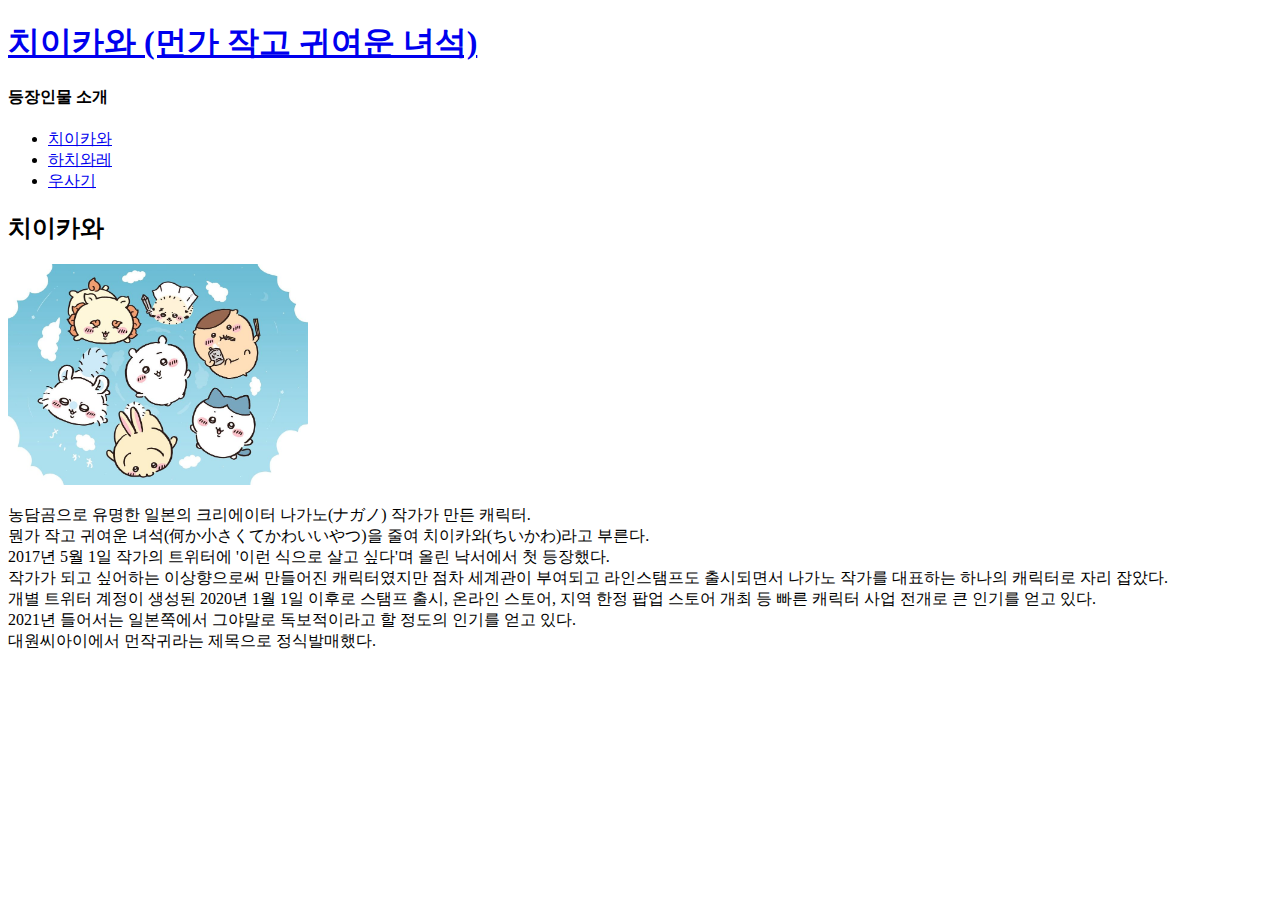
==== index.html @ 1daf2ad9 "index.html로 수정" ====
<!DOCTYPE html>
<head>
    <meta charset="UTF-8">
    <meta http-equiv="X-UA-Compatible" content="IE=edge">
    <meta name="viewport" content="width=device-width, initial-scale=1.0">
    <title>치이카와 소개</title>
</head>
<body>
    <h1><a href="index.html">치이카와 (먼가 작고 귀여운 녀석)</a></h1>
    <h4>등장인물 소개</h4>
    <ul>
        <li><a href="chikawa.html">치이카와</a></li>
        <li><a href="hachiware.html">하치와레</a></li>
        <li><a href="usagi.html">우사기</a></li>
    </ul>
    <h2>치이카와</h2>
    <img src="main.jfif" width="300">
    <p>
        농담곰으로 유명한 일본의 크리에이터 나가노(ナガノ) 작가가 만든 캐릭터. <br>
        뭔가 작고 귀여운 녀석(何か小さくてかわいいやつ)을 줄여 치이카와(ちいかわ)라고 부른다.<br>
        2017년 5월 1일 작가의 트위터에 '이런 식으로 살고 싶다'며 올린 낙서에서 첫 등장했다. <br>
        작가가 되고 싶어하는 이상향으로써 만들어진 캐릭터였지만 점차 세계관이 부여되고 라인스탬프도 출시되면서 나가노 작가를 대표하는 하나의 캐릭터로 자리 잡았다. <br>
        개별 트위터 계정이 생성된 2020년 1월 1일 이후로 스탬프 출시, 온라인 스토어, 지역 한정 팝업 스토어 개최 등 빠른 캐릭터 사업 전개로 큰 인기를 얻고 있다.<br>
        2021년 들어서는 일본쪽에서 그야말로 독보적이라고 할 정도의 인기를 얻고 있다.<br>
        대원씨아이에서 먼작귀라는 제목으로 정식발매했다.
    </p>
</body>
</html>
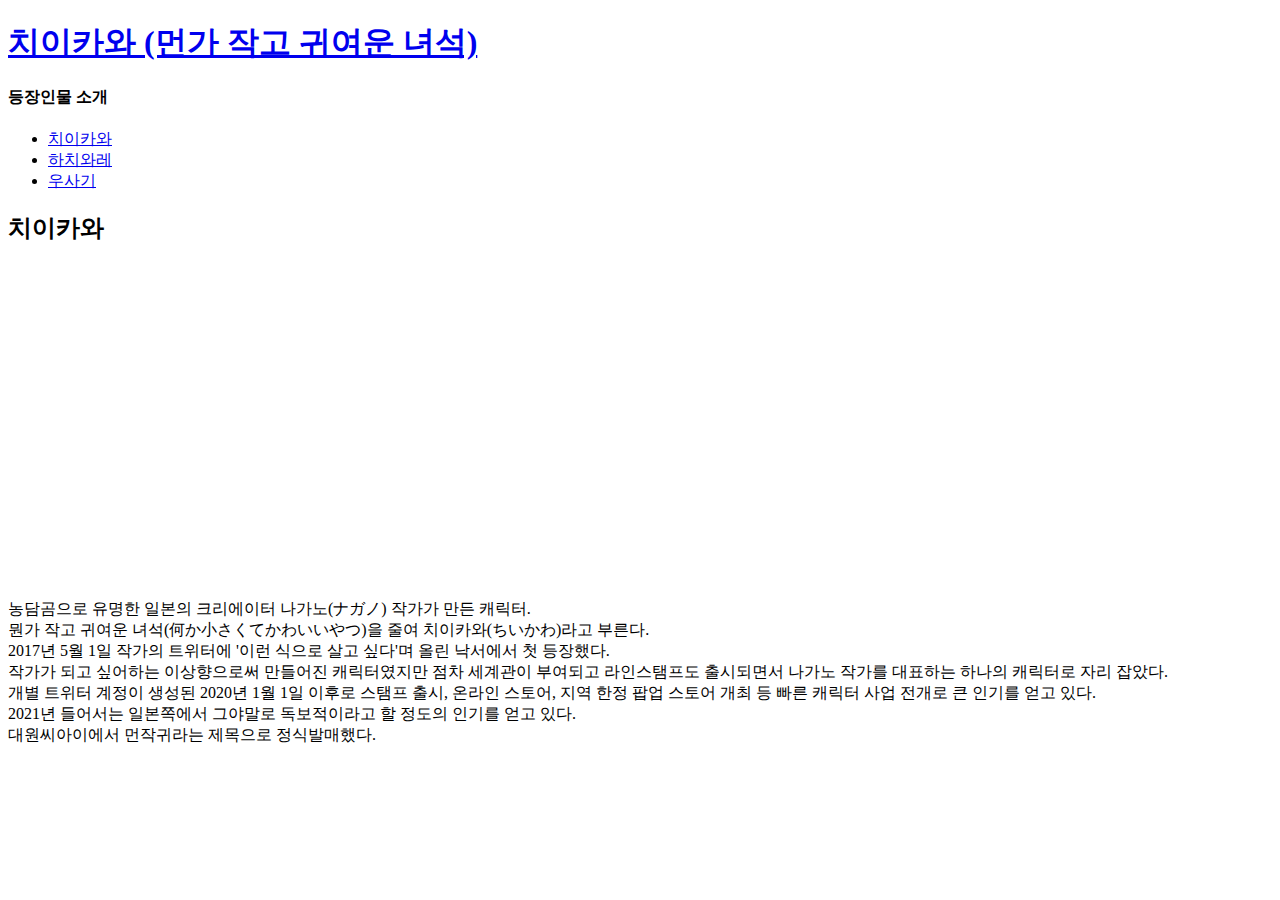
==== commit 0d913828: "Update index.html" ====
--- a/index.html
+++ b/index.html
@@ -14,7 +14,9 @@
         <li><a href="usagi.html">우사기</a></li>
     </ul>
     <h2>치이카와</h2>
-    <img src="main.jfif" width="300">
+    <p>
+        <iframe width="560" height="315" src="https://www.youtube.com/embed/m4yfCS_YBUU" title="YouTube video player" frameborder="0" allow="accelerometer; autoplay; clipboard-write; encrypted-media; gyroscope; picture-in-picture; web-share" allowfullscreen></iframe>
+    </p>
     <p>
         농담곰으로 유명한 일본의 크리에이터 나가노(ナガノ) 작가가 만든 캐릭터. <br>
         뭔가 작고 귀여운 녀석(何か小さくてかわいいやつ)을 줄여 치이카와(ちいかわ)라고 부른다.<br>
@@ -24,5 +26,27 @@
         2021년 들어서는 일본쪽에서 그야말로 독보적이라고 할 정도의 인기를 얻고 있다.<br>
         대원씨아이에서 먼작귀라는 제목으로 정식발매했다.
     </p>
+
+    <p>
+        <div id="disqus_thread"></div>
+        <script>
+            /**
+            *  RECOMMENDED CONFIGURATION VARIABLES: EDIT AND UNCOMMENT THE SECTION BELOW TO INSERT DYNAMIC VALUES FROM YOUR PLATFORM OR CMS.
+            *  LEARN WHY DEFINING THESE VARIABLES IS IMPORTANT: https://disqus.com/admin/universalcode/#configuration-variables    */
+            /*
+            var disqus_config = function () {
+            this.page.url = PAGE_URL;  // Replace PAGE_URL with your page's canonical URL variable
+            this.page.identifier = PAGE_IDENTIFIER; // Replace PAGE_IDENTIFIER with your page's unique identifier variable
+            };
+            */
+            (function() { // DON'T EDIT BELOW THIS LINE
+            var d = document, s = d.createElement('script');
+            s.src = 'https://chiikawa.disqus.com/embed.js';
+            s.setAttribute('data-timestamp', +new Date());
+            (d.head || d.body).appendChild(s);
+            })();
+        </script>
+        <noscript>Please enable JavaScript to view the <a href="https://disqus.com/?ref_noscript">comments powered by Disqus.</a></noscript>
+    </p>
 </body>
 </html>
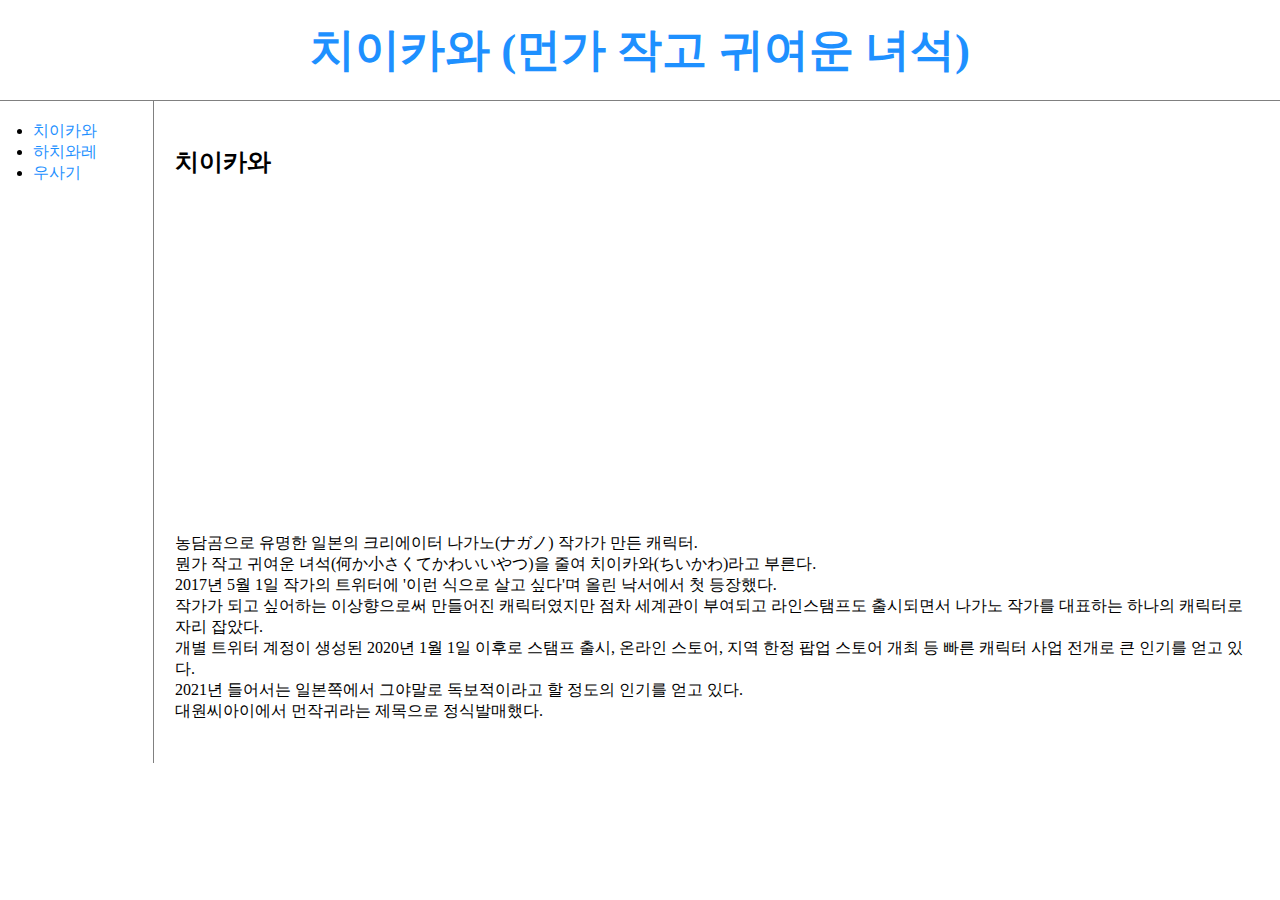
==== commit 70e23767: "Add files via upload" ====
--- a/index.html
+++ b/index.html
@@ -1,52 +1,53 @@
 <!DOCTYPE html>
 <head>
     <meta charset="UTF-8">
-    <meta http-equiv="X-UA-Compatible" content="IE=edge">
-    <meta name="viewport" content="width=device-width, initial-scale=1.0">
     <title>치이카와 소개</title>
+    <link rel="stylesheet" href="stlye.css">
 </head>
 <body>
     <h1><a href="index.html">치이카와 (먼가 작고 귀여운 녀석)</a></h1>
-    <h4>등장인물 소개</h4>
-    <ul>
-        <li><a href="chikawa.html">치이카와</a></li>
-        <li><a href="hachiware.html">하치와레</a></li>
-        <li><a href="usagi.html">우사기</a></li>
-    </ul>
-    <h2>치이카와</h2>
-    <p>
-        <iframe width="560" height="315" src="https://www.youtube.com/embed/m4yfCS_YBUU" title="YouTube video player" frameborder="0" allow="accelerometer; autoplay; clipboard-write; encrypted-media; gyroscope; picture-in-picture; web-share" allowfullscreen></iframe>
-    </p>
-    <p>
-        농담곰으로 유명한 일본의 크리에이터 나가노(ナガノ) 작가가 만든 캐릭터. <br>
-        뭔가 작고 귀여운 녀석(何か小さくてかわいいやつ)을 줄여 치이카와(ちいかわ)라고 부른다.<br>
-        2017년 5월 1일 작가의 트위터에 '이런 식으로 살고 싶다'며 올린 낙서에서 첫 등장했다. <br>
-        작가가 되고 싶어하는 이상향으로써 만들어진 캐릭터였지만 점차 세계관이 부여되고 라인스탬프도 출시되면서 나가노 작가를 대표하는 하나의 캐릭터로 자리 잡았다. <br>
-        개별 트위터 계정이 생성된 2020년 1월 1일 이후로 스탬프 출시, 온라인 스토어, 지역 한정 팝업 스토어 개최 등 빠른 캐릭터 사업 전개로 큰 인기를 얻고 있다.<br>
-        2021년 들어서는 일본쪽에서 그야말로 독보적이라고 할 정도의 인기를 얻고 있다.<br>
-        대원씨아이에서 먼작귀라는 제목으로 정식발매했다.
-    </p>
-
-    <p>
-        <div id="disqus_thread"></div>
-        <script>
-            /**
-            *  RECOMMENDED CONFIGURATION VARIABLES: EDIT AND UNCOMMENT THE SECTION BELOW TO INSERT DYNAMIC VALUES FROM YOUR PLATFORM OR CMS.
-            *  LEARN WHY DEFINING THESE VARIABLES IS IMPORTANT: https://disqus.com/admin/universalcode/#configuration-variables    */
-            /*
-            var disqus_config = function () {
-            this.page.url = PAGE_URL;  // Replace PAGE_URL with your page's canonical URL variable
-            this.page.identifier = PAGE_IDENTIFIER; // Replace PAGE_IDENTIFIER with your page's unique identifier variable
-            };
-            */
-            (function() { // DON'T EDIT BELOW THIS LINE
-            var d = document, s = d.createElement('script');
-            s.src = 'https://chiikawa.disqus.com/embed.js';
-            s.setAttribute('data-timestamp', +new Date());
-            (d.head || d.body).appendChild(s);
-            })();
-        </script>
-        <noscript>Please enable JavaScript to view the <a href="https://disqus.com/?ref_noscript">comments powered by Disqus.</a></noscript>
-    </p>
+    <div id="grid">
+        <ul>
+            <li><a href="chikawa.html">치이카와</a></li>
+            <li><a href="hachiware.html">하치와레</a></li>
+            <li><a href="usagi.html">우사기</a></li>
+        </ul>
+        <div id="article">
+            <h2>치이카와</h2>
+            <p>
+            <iframe width="560" height="315" src="https://www.youtube.com/embed/m4yfCS_YBUU" title="YouTube video player" frameborder="0" allow="accelerometer; autoplay; clipboard-write; encrypted-media; gyroscope; picture-in-picture; web-share" allowfullscreen></iframe>
+            </p>
+            <p>
+                농담곰으로 유명한 일본의 크리에이터 나가노(ナガノ) 작가가 만든 캐릭터. <br>
+                뭔가 작고 귀여운 녀석(何か小さくてかわいいやつ)을 줄여 치이카와(ちいかわ)라고 부른다.<br>
+                2017년 5월 1일 작가의 트위터에 '이런 식으로 살고 싶다'며 올린 낙서에서 첫 등장했다. <br>
+                작가가 되고 싶어하는 이상향으로써 만들어진 캐릭터였지만 점차 세계관이 부여되고 라인스탬프도 출시되면서 나가노 작가를 대표하는 하나의 캐릭터로 자리 잡았다. <br>
+                개별 트위터 계정이 생성된 2020년 1월 1일 이후로 스탬프 출시, 온라인 스토어, 지역 한정 팝업 스토어 개최 등 빠른 캐릭터 사업 전개로 큰 인기를 얻고 있다.<br>
+                2021년 들어서는 일본쪽에서 그야말로 독보적이라고 할 정도의 인기를 얻고 있다.<br>
+                대원씨아이에서 먼작귀라는 제목으로 정식발매했다.
+            </p>
+            <p>
+                <div id="disqus_thread"></div>
+                <script>
+                /**
+                *  RECOMMENDED CONFIGURATION VARIABLES: EDIT AND UNCOMMENT THE SECTION BELOW TO INSERT DYNAMIC VALUES FROM YOUR PLATFORM OR CMS.
+                *  LEARN WHY DEFINING THESE VARIABLES IS IMPORTANT: https://disqus.com/admin/universalcode/#configuration-variables    */
+                /*
+                var disqus_config = function () {
+                this.page.url = PAGE_URL;  // Replace PAGE_URL with your page's canonical URL variable
+                this.page.identifier = PAGE_IDENTIFIER; // Replace PAGE_IDENTIFIER with your page's unique identifier variable
+                };
+                */
+                    (function() { // DON'T EDIT BELOW THIS LINE
+                    var d = document, s = d.createElement('script');
+                    s.src = 'https://chiikawa.disqus.com/embed.js';
+                    s.setAttribute('data-timestamp', +new Date());
+                    (d.head || d.body).appendChild(s);
+                    })();
+                </script>
+                <noscript>Please enable JavaScript to view the <a href="https://disqus.com/?ref_noscript">comments powered by Disqus.</a></noscript>
+            </p>
+        </div>
+    </div>
 </body>
-</html>
+</html>--- a/stlye.css
+++ b/stlye.css
@@ -0,0 +1,45 @@
+h1{
+    font-size: 45px;
+    text-align: center;
+    border-bottom:1px solid gray;
+    margin: 0;
+    padding: 20px;
+}
+ul{
+    border-right: 1px solid gray;
+    width:100px;
+    margin: 0;
+    padding: 20px;
+}
+body{
+    margin: 0;
+}
+h4{
+    
+    color:rgb(136, 98, 171);
+}
+a{
+    text-decoration: none;
+    color:dodgerblue;
+}
+#grid{
+    display: grid;
+    grid-template-columns: 150px 1fr;
+}
+#grid ul{
+    padding-left: 33px;
+}
+#article{
+    padding: 25px;;
+}
+@media(max-width:800px){
+    #grid{
+        display: block;
+    }
+    ul{
+        border-right: none;
+    }
+    h1{
+        border-bottom: none;
+    }
+}